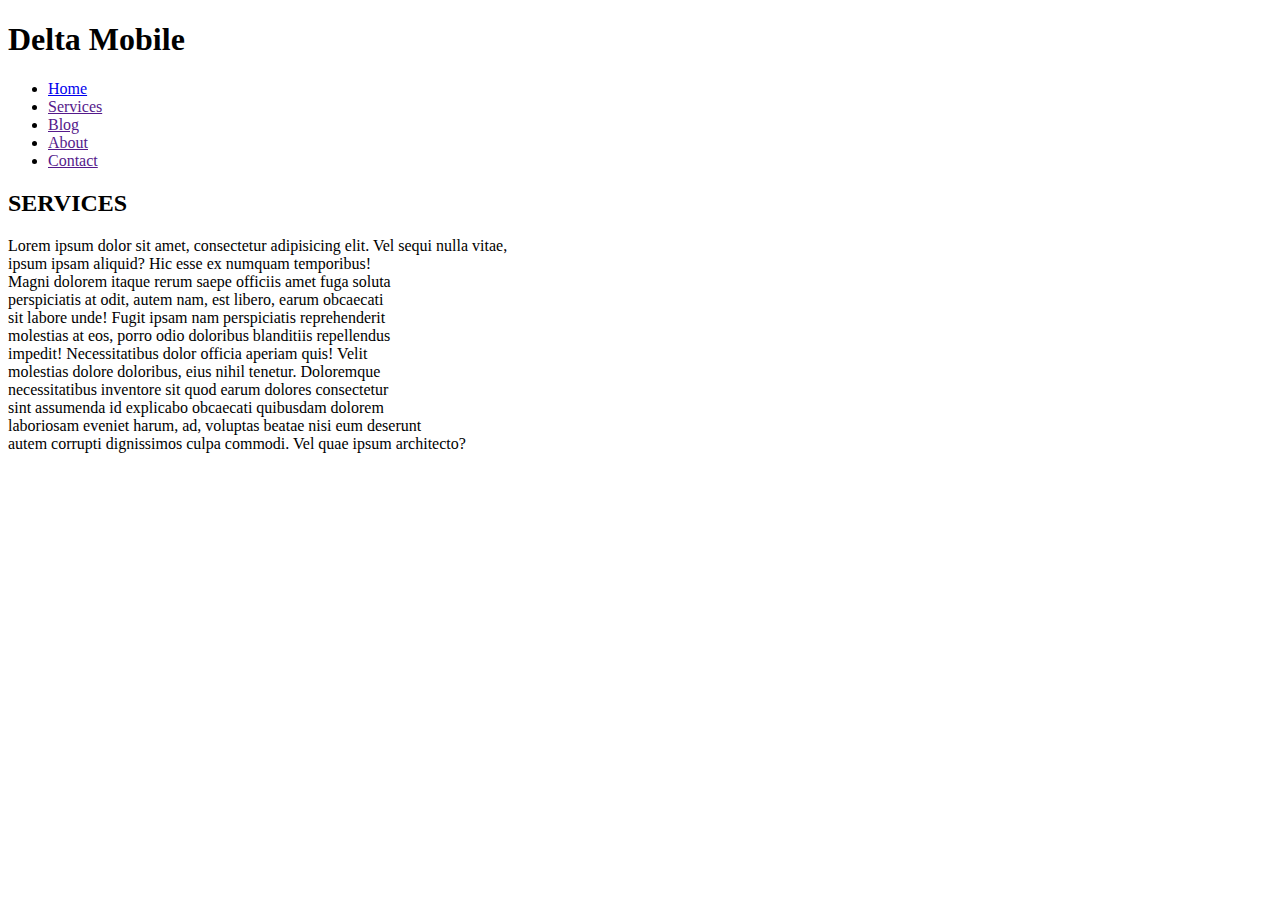
==== services.html @ e1fd74d6 "i added a new font font called italiano to my html and css" ====
<!DOCTYPE html>
<html>
    <head>
        <title>services</title>
        <link rel="stylesheet" href="css/services.css">
    </head>

    <body>
        <header id="head">
            <h1> <div class="logo">Delta Mobile</div></h1>
             <ul class="menu">
                 <li class="menu-item"><a href="index.html">Home</a></li>
                 <li class="menu-item"><a href="">Services</a></li>
                 <li class="menu-item"><a href="">Blog</a></li>
                 <li class="menu-item"><a href="">About</a></li>
                 <li class="menu-item"><a href="">Contact</a></li>
             </ul>
         </header>

         <main>
            <h2>SERVICES</h2>
            <p>Lorem ipsum dolor sit amet, consectetur adipisicing elit. Vel sequi nulla vitae,<br>
                 ipsum ipsam aliquid? Hic esse ex numquam temporibus!<br>
                  Magni dolorem itaque rerum saepe officiis amet fuga soluta<br>
                   perspiciatis at odit, autem nam, est libero, earum obcaecati <br>
                   sit labore unde! Fugit ipsam nam perspiciatis reprehenderit<br>
                    molestias at eos, porro odio doloribus blanditiis repellendus<br>
                     impedit! Necessitatibus dolor officia aperiam quis! Velit<br>
                      molestias dolore doloribus, eius nihil tenetur. Doloremque <br>
                      necessitatibus inventore sit quod earum dolores consectetur<br>
                       sint assumenda id explicabo obcaecati quibusdam dolorem <br>
                       laboriosam eveniet harum, ad, voluptas beatae nisi eum deserunt <br>
                autem corrupti dignissimos culpa commodi. Vel quae ipsum architecto?</p><br>
         </main>
    </body>
</html>
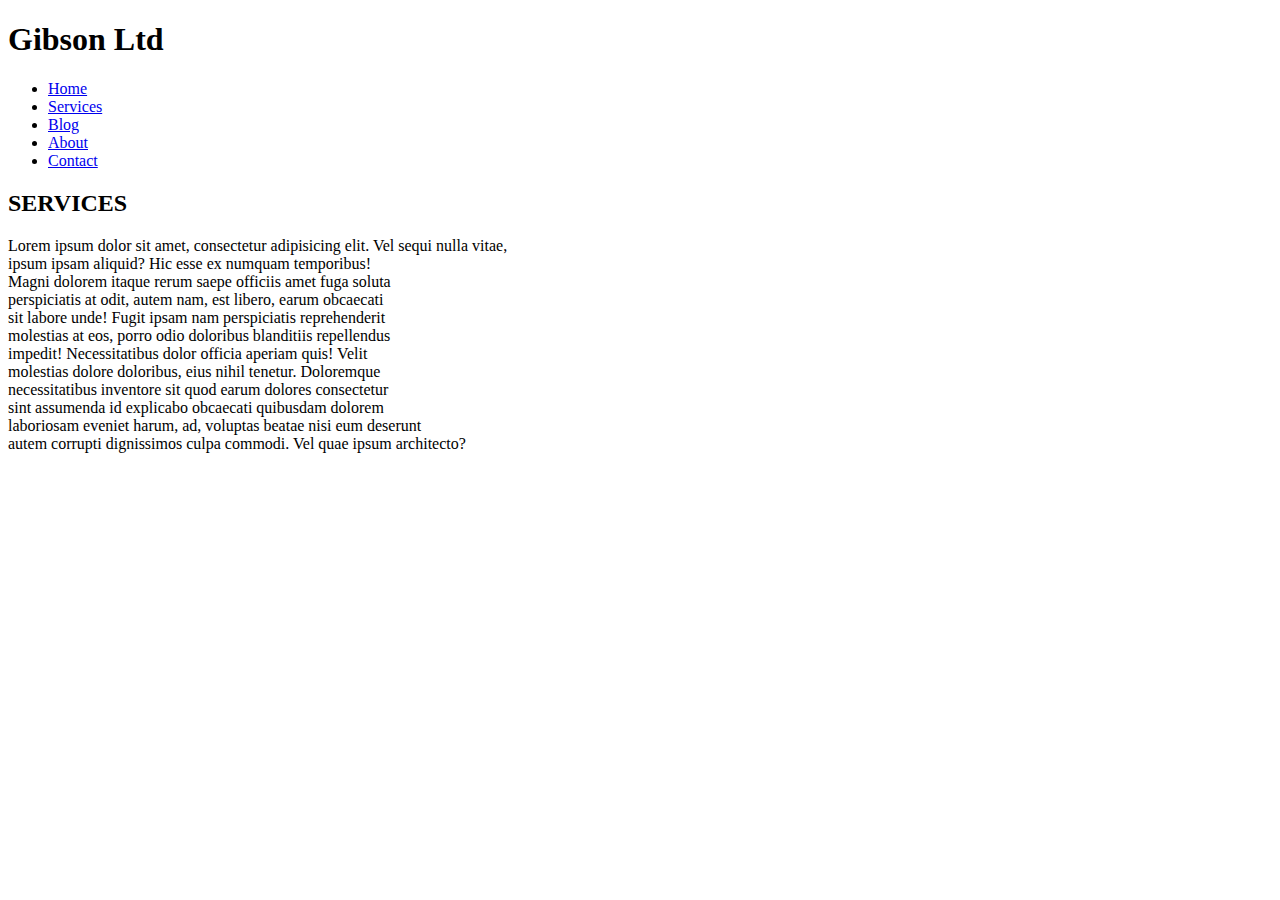
==== commit 1047bbd3: "i added some stuffs" ====
--- a/services.html
+++ b/services.html
@@ -7,13 +7,13 @@
 
     <body>
         <header id="head">
-            <h1> <div class="logo">Delta Mobile</div></h1>
+            <h1> <div class="logo">Gibson Ltd</div></h1>
              <ul class="menu">
                  <li class="menu-item"><a href="index.html">Home</a></li>
-                 <li class="menu-item"><a href="">Services</a></li>
-                 <li class="menu-item"><a href="">Blog</a></li>
-                 <li class="menu-item"><a href="">About</a></li>
-                 <li class="menu-item"><a href="">Contact</a></li>
+                 <li class="menu-item"><a href="services.html">Services</a></li>
+                 <li class="menu-item"><a href="blog.html">Blog</a></li>
+                 <li class="menu-item"><a href="about.html">About</a></li>
+                 <li class="menu-item"><a href="contact.html">Contact</a></li>
              </ul>
          </header>
 
